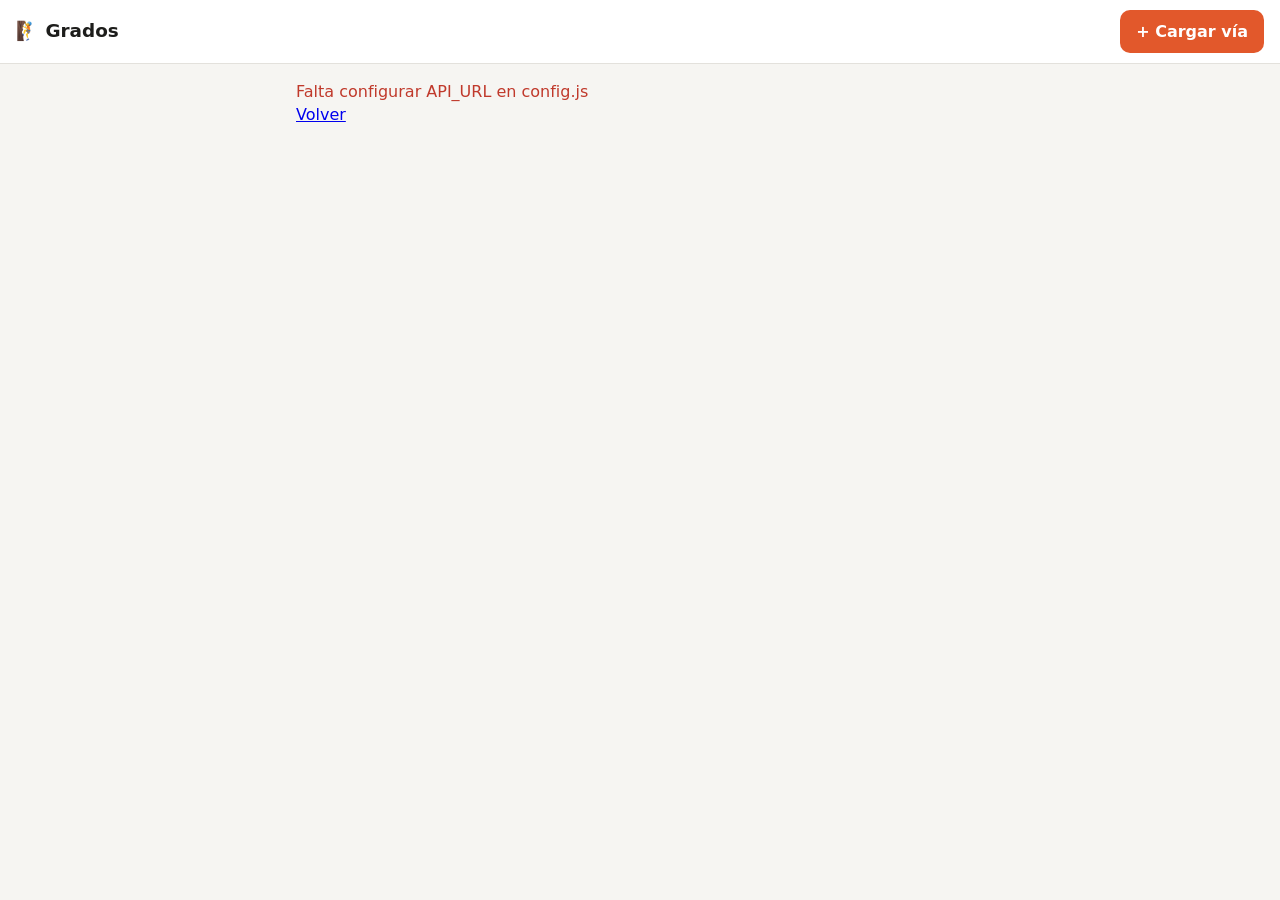
==== index.html @ 691015a8 "Add files via upload" ====
<!doctype html>
<html lang="es">
<head>
  <meta charset="utf-8">
  <meta name="viewport" content="width=device-width, initial-scale=1">
  <title>Grados del gimnasio</title>
  <link rel="stylesheet" href="style.css">
</head>
<body>
  <header>
    <a href="#/" class="logo">🧗 Grados</a>
    <a href="#/nueva" class="boton">+ Cargar vía</a>
  </header>
  <main id="app"></main>

  <template id="t-lista">
    <div class="filtros">
      <input id="buscar" type="search" placeholder="Buscar por nombre, sector o color">
      <label class="check"><input id="desmontadas" type="checkbox"> Ver desmontadas</label>
    </div>
    <ul id="vias" class="vias"></ul>
  </template>

  <template id="t-nueva">
    <h1>Cargar vía</h1>
    <form id="form-via" class="form">
      <label>Nombre<input name="nombre" required maxlength="80" placeholder="Ej: La amarilla del techo"></label>
      <div class="fila">
        <label>Sector<input name="sector" maxlength="60" placeholder="Ej: Desplome"></label>
        <label>Color de presas<input name="color" maxlength="30" placeholder="Ej: Amarillo"></label>
      </div>
      <label>Grado marcado<select name="grado" required></select></label>
      <label>Descripción<textarea name="descripcion" rows="3" maxlength="1000" placeholder="Por dónde arranca, qué presas valen, etc."></textarea></label>
      <label>Foto del inicio<input name="foto" type="file" accept="image/*" capture="environment"></label>
      <img id="preview" class="preview" hidden alt="">
      <p class="error" id="error"></p>
      <button type="submit" class="boton">Guardar vía</button>
    </form>
  </template>

  <template id="t-via">
    <article class="detalle">
      <img class="foto" hidden alt="Inicio de la vía">
      <div class="cabecera">
        <div>
          <h1 class="nombre"></h1>
          <p class="meta"></p>
        </div>
        <span class="grado grande"></span>
      </div>
      <p class="descripcion"></p>
      <section class="consenso"></section>
      <button class="boton" id="btn-encadene">✔ La encadené</button>
      <form id="form-encadene" class="form" hidden>
        <label>Tu nombre<input name="escalador" required maxlength="60"></label>
        <fieldset class="estilo">
          <legend>¿Cómo la encadenaste?</legend>
          <label><input type="radio" name="estilo" value="top" required> De top</label>
          <label><input type="radio" name="estilo" value="primero"> De primero</label>
        </fieldset>
        <label>¿Qué grado pensás que es?<select name="grado_sugerido" required></select></label>
        <label>Comentario (opcional)<input name="comentario" maxlength="500" placeholder="Ej: el crux es mucho más duro que el resto"></label>
        <p class="error" id="error"></p>
        <button type="submit" class="boton">Enviar opinión</button>
      </form>
      <h2>Encadenes</h2>
      <ul class="encadenes"></ul>
      <button class="link" id="btn-activa"></button>
    </article>
  </template>

  <script src="config.js"></script>
  <script src="grados.js"></script>
  <script src="app.js"></script>
</body>
</html>
---- style.css ----
:root {
  --bg: #f6f5f2;
  --card: #fff;
  --text: #1d1d1b;
  --muted: #6b6a66;
  --border: #e3e1dc;
  --accent: #e2582b;
  --blanda: #2f8f5b;
  --justa: #3a6ea5;
  --dura: #c0392b;
  color-scheme: light dark;
}
@media (prefers-color-scheme: dark) {
  :root {
    --bg: #161615;
    --card: #222220;
    --text: #eceae5;
    --muted: #9b9993;
    --border: #3a3936;
    --blanda: #4cc285;
    --justa: #6ea2d8;
    --dura: #e56b5d;
  }
}

* { box-sizing: border-box; }
[hidden] { display: none !important; }
body {
  margin: 0;
  font: 16px/1.45 system-ui, sans-serif;
  background: var(--bg);
  color: var(--text);
}
header {
  position: sticky; top: 0; z-index: 1;
  display: flex; justify-content: space-between; align-items: center;
  padding: 10px 16px;
  background: var(--card);
  border-bottom: 1px solid var(--border);
}
.logo { font-weight: 700; font-size: 1.15rem; color: inherit; text-decoration: none; }
main { max-width: 720px; margin: 0 auto; padding: 16px; }
h1 { font-size: 1.4rem; margin: 0 0 4px; }
h2 { font-size: 1.1rem; margin: 28px 0 8px; }

.boton {
  display: inline-block;
  padding: 10px 16px;
  border: 0; border-radius: 10px;
  background: var(--accent); color: #fff;
  font: inherit; font-weight: 600;
  text-decoration: none; cursor: pointer;
}
.boton:disabled { opacity: .6; }
.link { background: none; border: 0; color: var(--muted); text-decoration: underline; cursor: pointer; margin-top: 24px; font: inherit; font-size: .9rem; }

.filtros { display: flex; gap: 12px; align-items: center; flex-wrap: wrap; margin-bottom: 12px; }
.filtros input[type=search] { flex: 1; min-width: 200px; }
.check { display: flex; gap: 6px; align-items: center; color: var(--muted); font-size: .9rem; }

input, select, textarea {
  width: 100%;
  padding: 10px 12px;
  border: 1px solid var(--border); border-radius: 8px;
  background: var(--card); color: inherit;
  font: inherit;
}
.check input, .estilo input { width: auto; }

.vias, .encadenes { list-style: none; margin: 0; padding: 0; display: grid; gap: 10px; }
.tarjeta {
  display: flex; gap: 12px; align-items: center;
  padding: 10px;
  background: var(--card);
  border: 1px solid var(--border); border-radius: 12px;
  color: inherit; text-decoration: none;
}
.tarjeta img, .sin-foto {
  width: 64px; height: 64px; flex: none;
  border-radius: 8px; object-fit: cover;
  background: var(--border);
  display: grid; place-items: center; font-size: 1.6rem;
}
.info { flex: 1; min-width: 0; display: flex; flex-direction: column; gap: 2px; align-items: flex-start; }
.info small { color: var(--muted); }

.grado {
  flex: none;
  min-width: 52px; padding: 6px 10px;
  border-radius: 8px;
  background: var(--text); color: var(--bg);
  font-weight: 700; text-align: center;
}
.grado.grande { font-size: 1.6rem; min-width: 72px; }
.grado.chico { min-width: 44px; padding: 4px 8px; font-size: .9rem; }

.chip { font-size: .78rem; padding: 2px 8px; border-radius: 99px; background: var(--border); color: var(--muted); }
.chip.blanda { background: color-mix(in srgb, var(--blanda) 18%, transparent); color: var(--blanda); }
.chip.justa  { background: color-mix(in srgb, var(--justa) 18%, transparent); color: var(--justa); }
.chip.dura   { background: color-mix(in srgb, var(--dura) 18%, transparent); color: var(--dura); }

.form { display: grid; gap: 14px; margin-top: 12px; }
.form label { display: grid; gap: 4px; font-weight: 600; font-size: .92rem; }
.fila { display: grid; grid-template-columns: 1fr 1fr; gap: 12px; }
@media (max-width: 480px) { .fila { grid-template-columns: 1fr; } }
.estilo { border: 1px solid var(--border); border-radius: 8px; display: flex; gap: 20px; padding: 8px 12px 12px; }
.estilo legend { font-weight: 600; font-size: .92rem; padding: 0 4px; }
.estilo label { display: flex; gap: 6px; align-items: center; font-weight: 400; font-size: 1rem; }
.preview { max-width: 100%; border-radius: 10px; }
.error { color: var(--dura); margin: 0; }
.error:empty { display: none; }
.vacio { color: var(--muted); }

.detalle .foto { width: 100%; max-height: 420px; object-fit: cover; border-radius: 12px; margin-bottom: 12px; }
.cabecera { display: flex; justify-content: space-between; gap: 12px; align-items: flex-start; }
.meta { color: var(--muted); margin: 0; }
.descripcion { white-space: pre-wrap; }

.resumen { padding: 12px 14px; border-radius: 10px; border-left: 4px solid; display: grid; gap: 2px; margin-bottom: 12px; }
.resumen.blanda { border-color: var(--blanda); background: color-mix(in srgb, var(--blanda) 10%, transparent); }
.resumen.justa  { border-color: var(--justa);  background: color-mix(in srgb, var(--justa) 10%, transparent); }
.resumen.dura   { border-color: var(--dura);   background: color-mix(in srgb, var(--dura) 10%, transparent); }

.histograma { display: flex; gap: 6px; align-items: stretch; height: 130px; margin-bottom: 16px; }
.barra { flex: 1; display: flex; flex-direction: column; justify-content: flex-end; align-items: center; gap: 2px; max-width: 56px; }
.barra div { width: 100%; background: var(--accent); border-radius: 4px 4px 0 0; min-height: 2px; opacity: .85; }
.barra .n { font-size: .8rem; color: var(--muted); }
.barra .g { font-size: .8rem; font-weight: 600; }
.barra.marcado .g { background: var(--text); color: var(--bg); border-radius: 4px; padding: 0 4px; }

.encadenes li { display: flex; gap: 10px; align-items: flex-start; padding: 10px; background: var(--card); border: 1px solid var(--border); border-radius: 10px; }
.encadenes li.vacio { background: none; border: 0; padding: 0; }
.encadenes small { color: var(--muted); }
.encadenes p { margin: 4px 0 0; }
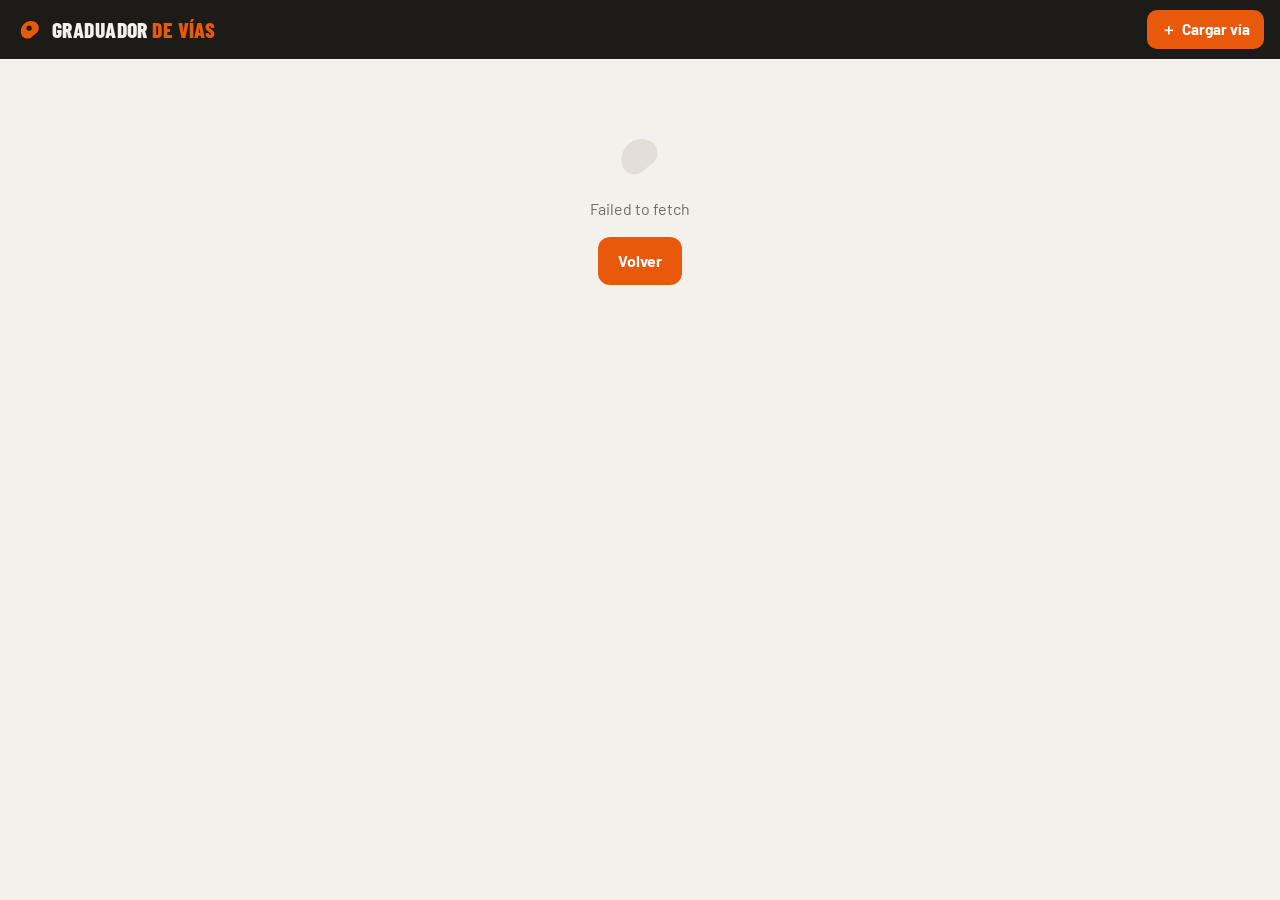
==== commit 9a690157: "Rediseño visual: tarjetas con foto, color de presas, filtros por sector y opinión más rápida Co-Auth" ====
--- a/index.html
+++ b/index.html
@@ -2,68 +2,113 @@
 <html lang="es">
 <head>
   <meta charset="utf-8">
-  <meta name="viewport" content="width=device-width, initial-scale=1">
-  <title>Grados del gimnasio</title>
+  <meta name="viewport" content="width=device-width, initial-scale=1, viewport-fit=cover">
+  <meta name="theme-color" content="#1d1b18">
+  <title>Graduador de vías</title>
+  <link rel="icon" href="data:image/svg+xml,%3Csvg xmlns='http://www.w3.org/2000/svg' viewBox='0 0 32 32'%3E%3Cpath d='M6 22c-2-6 2-14 9-15 6-1 12 3 11 9-1 5-5 6-8 9-3 3-10 3-12-3z' fill='%23e8590c'/%3E%3Ccircle cx='15' cy='15' r='3' fill='%23fff'/%3E%3C/svg%3E">
+  <link rel="preconnect" href="https://fonts.googleapis.com">
+  <link rel="preconnect" href="https://fonts.gstatic.com" crossorigin>
+  <link href="https://fonts.googleapis.com/css2?family=Barlow+Condensed:wght@600;700;800&family=Barlow:wght@400;500;600;700&display=swap" rel="stylesheet">
   <link rel="stylesheet" href="style.css">
 </head>
 <body>
-  <header>
-    <a href="#/" class="logo">🧗 Grados</a>
-    <a href="#/nueva" class="boton">+ Cargar vía</a>
+  <header class="barra-top">
+    <a href="#/" class="logo">
+      <svg viewBox="0 0 32 32" aria-hidden="true"><path d="M6 22c-2-6 2-14 9-15 6-1 12 3 11 9-1 5-5 6-8 9-3 3-10 3-12-3z"/><circle cx="15" cy="15" r="3"/></svg>
+      <span>Graduador <em>de vías</em></span>
+    </a>
+    <a href="#/nueva" class="boton boton-chico"><span aria-hidden="true">＋</span> Cargar vía</a>
   </header>
   <main id="app"></main>
+  <div id="toast" class="toast" role="status" hidden></div>
 
   <template id="t-lista">
-    <div class="filtros">
-      <input id="buscar" type="search" placeholder="Buscar por nombre, sector o color">
-      <label class="check"><input id="desmontadas" type="checkbox"> Ver desmontadas</label>
+    <section class="intro">
+      <h1>Vías del gimnasio</h1>
+      <p class="contador"></p>
+    </section>
+    <div class="buscador">
+      <svg viewBox="0 0 24 24" aria-hidden="true"><circle cx="11" cy="11" r="7"/><path d="m20 20-4-4"/></svg>
+      <input id="buscar" type="search" placeholder="Buscar por nombre, sector, color o grado" aria-label="Buscar">
     </div>
-    <ul id="vias" class="vias"></ul>
+    <div class="filtros" id="filtros" role="group" aria-label="Filtrar por sector"></div>
+    <ul id="vias" class="grilla"></ul>
   </template>
 
   <template id="t-nueva">
+    <a href="#/" class="volver">← Volver</a>
     <h1>Cargar vía</h1>
     <form id="form-via" class="form">
+      <label class="foto-drop">
+        <input name="foto" type="file" accept="image/*" capture="environment">
+        <img id="preview" hidden alt="">
+        <span class="foto-texto">
+          <svg viewBox="0 0 24 24" aria-hidden="true"><path d="M4 8h3l2-3h6l2 3h3v11H4z"/><circle cx="12" cy="13" r="3.5"/></svg>
+          <b>Sacá una foto del inicio</b>
+          <small>Que se vean las presas de salida</small>
+        </span>
+      </label>
       <label>Nombre<input name="nombre" required maxlength="80" placeholder="Ej: La amarilla del techo"></label>
+      <div class="campo">
+        <span class="etiqueta">Color de presas</span>
+        <div class="muestras" id="muestras"></div>
+        <input name="color" maxlength="30" placeholder="U otro color…" aria-label="Color de presas">
+      </div>
       <div class="fila">
-        <label>Sector<input name="sector" maxlength="60" placeholder="Ej: Desplome"></label>
-        <label>Color de presas<input name="color" maxlength="30" placeholder="Ej: Amarillo"></label>
+        <label>Sector<input name="sector" maxlength="60" placeholder="Ej: Desplome" list="sectores"></label>
+        <label>Grado marcado<select name="grado" required></select></label>
       </div>
-      <label>Grado marcado<select name="grado" required></select></label>
+      <datalist id="sectores"></datalist>
       <label>Descripción<textarea name="descripcion" rows="3" maxlength="1000" placeholder="Por dónde arranca, qué presas valen, etc."></textarea></label>
-      <label>Foto del inicio<input name="foto" type="file" accept="image/*" capture="environment"></label>
-      <img id="preview" class="preview" hidden alt="">
       <p class="error" id="error"></p>
-      <button type="submit" class="boton">Guardar vía</button>
+      <button type="submit" class="boton boton-grande">Guardar vía</button>
     </form>
   </template>
 
   <template id="t-via">
     <article class="detalle">
-      <img class="foto" hidden alt="Inicio de la vía">
-      <div class="cabecera">
-        <div>
+      <div class="hero">
+        <img class="hero-foto" hidden alt="Inicio de la vía">
+        <a href="#/" class="hero-volver" aria-label="Volver">←</a>
+        <div class="hero-texto">
+          <span class="pill-desmontada" hidden>Desmontada</span>
           <h1 class="nombre"></h1>
           <p class="meta"></p>
         </div>
-        <span class="grado grande"></span>
+        <span class="grado grado-hero"></span>
       </div>
+
       <p class="descripcion"></p>
       <section class="consenso"></section>
-      <button class="boton" id="btn-encadene">✔ La encadené</button>
-      <form id="form-encadene" class="form" hidden>
-        <label>Tu nombre<input name="escalador" required maxlength="60"></label>
-        <fieldset class="estilo">
-          <legend>¿Cómo la encadenaste?</legend>
-          <label><input type="radio" name="estilo" value="top" required> De top</label>
-          <label><input type="radio" name="estilo" value="primero"> De primero</label>
-        </fieldset>
-        <label>¿Qué grado pensás que es?<select name="grado_sugerido" required></select></label>
-        <label>Comentario (opcional)<input name="comentario" maxlength="500" placeholder="Ej: el crux es mucho más duro que el resto"></label>
+
+      <div class="cta">
+        <button class="boton boton-grande" id="btn-encadene">✔ La encadené</button>
+      </div>
+
+      <form id="form-encadene" class="form tarjeta-form" hidden>
+        <h2>¡Bien ahí! Contanos</h2>
+        <label>Tu nombre<input name="escalador" required maxlength="60" autocomplete="nickname"></label>
+        <div class="campo">
+          <span class="etiqueta">¿Cómo la encadenaste?</span>
+          <div class="segmentado">
+            <label><input type="radio" name="estilo" value="top" required><span>De top</span></label>
+            <label><input type="radio" name="estilo" value="primero"><span>De primero</span></label>
+          </div>
+        </div>
+        <div class="campo">
+          <span class="etiqueta">¿Qué grado pensás que es?</span>
+          <div class="chips-grado" id="chips-grado"></div>
+          <select id="grado-otro" aria-label="Otro grado"></select>
+        </div>
+        <label><span>Comentario <small>(opcional)</small></span><input name="comentario" maxlength="500" placeholder="Ej: el crux es mucho más duro que el resto"></label>
         <p class="error" id="error"></p>
-        <button type="submit" class="boton">Enviar opinión</button>
+        <div class="acciones">
+          <button type="button" class="boton boton-secundario" id="btn-cancelar">Cancelar</button>
+          <button type="submit" class="boton">Enviar opinión</button>
+        </div>
       </form>
-      <h2>Encadenes</h2>
+
+      <h2 class="titulo-seccion">Encadenes <span class="cuenta"></span></h2>
       <ul class="encadenes"></ul>
       <button class="link" id="btn-activa"></button>
     </article>
--- a/style.css
+++ b/style.css
@@ -1,25 +1,32 @@
 :root {
-  --bg: #f6f5f2;
-  --card: #fff;
-  --text: #1d1d1b;
-  --muted: #6b6a66;
-  --border: #e3e1dc;
-  --accent: #e2582b;
-  --blanda: #2f8f5b;
-  --justa: #3a6ea5;
-  --dura: #c0392b;
+  --bg: #f4f1ec;
+  --card: #ffffff;
+  --text: #1d1b18;
+  --muted: #6f6a62;
+  --border: #e4dfd6;
+  --soft: #ebe6de;
+  --accent: #e8590c;
+  --accent-text: #ffffff;
+  --blanda: #2b8a3e;
+  --justa: #1971c2;
+  --dura: #c92a2a;
+  --sombra: 0 1px 2px rgb(29 27 24 / .06), 0 4px 16px rgb(29 27 24 / .06);
+  --radio: 16px;
+  --display: 'Barlow Condensed', system-ui, sans-serif;
   color-scheme: light dark;
 }
 @media (prefers-color-scheme: dark) {
   :root {
-    --bg: #161615;
-    --card: #222220;
-    --text: #eceae5;
-    --muted: #9b9993;
-    --border: #3a3936;
-    --blanda: #4cc285;
-    --justa: #6ea2d8;
-    --dura: #e56b5d;
+    --bg: #141311;
+    --card: #1f1d1a;
+    --text: #f1ede6;
+    --muted: #a29c92;
+    --border: #34312c;
+    --soft: #2a2824;
+    --blanda: #51cf66;
+    --justa: #4dabf7;
+    --dura: #ff6b6b;
+    --sombra: 0 1px 2px rgb(0 0 0 / .3), 0 4px 16px rgb(0 0 0 / .25);
   }
 }
 
@@ -27,108 +34,276 @@
 [hidden] { display: none !important; }
 body {
   margin: 0;
-  font: 16px/1.45 system-ui, sans-serif;
+  font: 16px/1.5 Barlow, system-ui, sans-serif;
   background: var(--bg);
   color: var(--text);
-}
-header {
-  position: sticky; top: 0; z-index: 1;
+  -webkit-font-smoothing: antialiased;
+}
+h1, h2 { font-family: var(--display); line-height: 1.05; letter-spacing: .01em; }
+h1 { font-size: 2.1rem; font-weight: 800; margin: 0; text-transform: uppercase; }
+h2 { font-size: 1.4rem; font-weight: 700; margin: 0 0 12px; }
+main { max-width: 860px; margin: 0 auto; padding: 20px 16px 96px; }
+svg { fill: none; stroke: currentColor; stroke-width: 2; stroke-linecap: round; stroke-linejoin: round; }
+
+/* Barra superior */
+.barra-top {
+  position: sticky; top: 0; z-index: 10;
   display: flex; justify-content: space-between; align-items: center;
   padding: 10px 16px;
-  background: var(--card);
-  border-bottom: 1px solid var(--border);
-}
-.logo { font-weight: 700; font-size: 1.15rem; color: inherit; text-decoration: none; }
-main { max-width: 720px; margin: 0 auto; padding: 16px; }
-h1 { font-size: 1.4rem; margin: 0 0 4px; }
-h2 { font-size: 1.1rem; margin: 28px 0 8px; }
-
+  background: #1d1b18; color: #f4f1ec;
+}
+.logo { display: flex; align-items: center; gap: 8px; color: inherit; text-decoration: none; font-family: var(--display); font-weight: 800; font-size: 1.35rem; text-transform: uppercase; letter-spacing: .02em; }
+.logo svg { width: 28px; height: 28px; stroke: none; }
+.logo svg path { fill: var(--accent); }
+.logo svg circle { fill: #1d1b18; }
+.logo em { font-style: normal; color: var(--accent); }
+
+/* Botones */
 .boton {
-  display: inline-block;
-  padding: 10px 16px;
-  border: 0; border-radius: 10px;
-  background: var(--accent); color: #fff;
-  font: inherit; font-weight: 600;
+  display: inline-flex; align-items: center; justify-content: center; gap: 6px;
+  padding: 12px 20px;
+  border: 0; border-radius: 12px;
+  background: var(--accent); color: var(--accent-text);
+  font: inherit; font-weight: 700;
   text-decoration: none; cursor: pointer;
-}
-.boton:disabled { opacity: .6; }
-.link { background: none; border: 0; color: var(--muted); text-decoration: underline; cursor: pointer; margin-top: 24px; font: inherit; font-size: .9rem; }
-
-.filtros { display: flex; gap: 12px; align-items: center; flex-wrap: wrap; margin-bottom: 12px; }
-.filtros input[type=search] { flex: 1; min-width: 200px; }
-.check { display: flex; gap: 6px; align-items: center; color: var(--muted); font-size: .9rem; }
-
+  transition: transform .1s, filter .15s;
+}
+.boton:hover { filter: brightness(1.08); }
+.boton:active { transform: scale(.97); }
+.boton:disabled { opacity: .6; cursor: default; }
+.boton-chico { padding: 8px 14px; font-size: .95rem; border-radius: 10px; }
+.boton-grande { width: 100%; padding: 15px 20px; font-size: 1.1rem; }
+.boton-secundario { background: var(--soft); color: var(--text); }
+.link { background: none; border: 0; color: var(--muted); text-decoration: underline; cursor: pointer; margin-top: 28px; font: inherit; font-size: .9rem; padding: 0; }
+.volver { display: inline-block; color: var(--muted); text-decoration: none; margin-bottom: 8px; font-weight: 600; }
+
+/* Lista */
+.intro { display: flex; justify-content: space-between; align-items: baseline; gap: 12px; flex-wrap: wrap; margin-bottom: 14px; }
+.contador { margin: 0; color: var(--muted); font-weight: 500; }
+.buscador { position: relative; margin-bottom: 12px; }
+.buscador svg { position: absolute; left: 14px; top: 50%; width: 20px; height: 20px; transform: translateY(-50%); color: var(--muted); }
+.buscador input { padding-left: 44px; border-radius: 12px; }
+.filtros { display: flex; gap: 8px; overflow-x: auto; padding-bottom: 4px; margin-bottom: 16px; scrollbar-width: none; }
+.filtros::-webkit-scrollbar { display: none; }
+.filtro {
+  flex: none; padding: 7px 14px;
+  border: 1px solid var(--border); border-radius: 99px;
+  background: var(--card); color: var(--text);
+  font: inherit; font-size: .9rem; font-weight: 600; cursor: pointer;
+}
+.filtro[aria-pressed=true] { background: var(--text); border-color: var(--text); color: var(--bg); }
+.filtro.secundario { color: var(--muted); }
+
+.grilla { list-style: none; margin: 0; padding: 0; display: grid; gap: 14px; }
+@media (min-width: 640px) { .grilla { grid-template-columns: 1fr 1fr; } }
+.tarjeta {
+  display: block; height: 100%;
+  background: var(--card); border-radius: var(--radio); overflow: hidden;
+  box-shadow: var(--sombra);
+  color: inherit; text-decoration: none;
+  transition: transform .15s;
+}
+.tarjeta:hover { transform: translateY(-2px); }
+.tarjeta-foto { position: relative; aspect-ratio: 16 / 10; background: var(--soft); }
+.tarjeta-foto img { width: 100%; height: 100%; object-fit: cover; display: block; }
+.tarjeta-foto .grado { position: absolute; top: 10px; right: 10px; }
+.placeholder {
+  width: 100%; height: 100%;
+  display: grid; place-items: center;
+  background: linear-gradient(135deg, color-mix(in srgb, var(--presa, var(--muted)) 35%, var(--soft)), var(--soft));
+}
+.placeholder svg { width: 56px; height: 56px; stroke: none; fill: var(--presa, var(--muted)); opacity: .8; }
+.tarjeta-info { padding: 12px 14px 14px; display: grid; gap: 6px; }
+.tarjeta-titulo { display: flex; align-items: center; gap: 8px; font-weight: 700; font-size: 1.08rem; line-height: 1.25; }
+.tarjeta-sub { color: var(--muted); font-size: .9rem; }
+
+.punto {
+  flex: none; width: 14px; height: 14px; border-radius: 50%;
+  background: var(--presa);
+  box-shadow: inset 0 0 0 1.5px rgb(0 0 0 / .15);
+}
+
+.grado {
+  display: inline-grid; place-items: center;
+  min-width: 52px; padding: 4px 10px;
+  border-radius: 10px;
+  background: #1d1b18; color: #fff;
+  font-family: var(--display); font-weight: 800; font-size: 1.35rem; line-height: 1.1;
+  box-shadow: 0 2px 8px rgb(0 0 0 / .25);
+}
+
+.veredicto { display: inline-flex; align-items: center; gap: 6px; justify-self: start; font-size: .82rem; font-weight: 700; padding: 3px 10px 3px 4px; border-radius: 99px; background: var(--soft); color: var(--muted); }
+.veredicto i { display: grid; place-items: center; width: 20px; height: 20px; border-radius: 50%; font-style: normal; background: currentColor; }
+.veredicto i::after { content: attr(data-icono); color: var(--card); font-size: .75rem; font-weight: 800; }
+.veredicto.sin { padding-left: 10px; font-weight: 600; }
+.veredicto.blanda { color: var(--blanda); background: color-mix(in srgb, var(--blanda) 14%, transparent); }
+.veredicto.justa  { color: var(--justa);  background: color-mix(in srgb, var(--justa) 14%, transparent); }
+.veredicto.dura   { color: var(--dura);   background: color-mix(in srgb, var(--dura) 14%, transparent); }
+
+.vacio-grande { grid-column: 1 / -1; text-align: center; padding: 48px 16px; color: var(--muted); }
+.vacio-grande svg { width: 56px; height: 56px; stroke: none; fill: var(--border); margin-bottom: 8px; }
+.vacio-grande p { margin: 0 0 16px; }
+.vacio { color: var(--muted); }
+
+/* Cargando */
+.esqueleto { border-radius: var(--radio); background: var(--card); box-shadow: var(--sombra); overflow: hidden; }
+.esqueleto::before { content: ''; display: block; aspect-ratio: 16 / 10; background: var(--soft); }
+.esqueleto::after { content: ''; display: block; height: 14px; width: 60%; margin: 16px 14px 22px; border-radius: 6px; background: var(--soft); }
+.esqueleto, .esqueleto-hero { animation: latido 1.2s ease-in-out infinite; }
+.esqueleto-hero { height: 280px; border-radius: var(--radio); background: var(--soft); }
+@keyframes latido { 50% { opacity: .55; } }
+
+/* Formularios */
 input, select, textarea {
   width: 100%;
-  padding: 10px 12px;
-  border: 1px solid var(--border); border-radius: 8px;
+  padding: 12px 14px;
+  border: 1.5px solid var(--border); border-radius: 10px;
   background: var(--card); color: inherit;
   font: inherit;
-}
-.check input, .estilo input { width: auto; }
-
-.vias, .encadenes { list-style: none; margin: 0; padding: 0; display: grid; gap: 10px; }
-.tarjeta {
-  display: flex; gap: 12px; align-items: center;
-  padding: 10px;
-  background: var(--card);
-  border: 1px solid var(--border); border-radius: 12px;
-  color: inherit; text-decoration: none;
-}
-.tarjeta img, .sin-foto {
-  width: 64px; height: 64px; flex: none;
-  border-radius: 8px; object-fit: cover;
-  background: var(--border);
-  display: grid; place-items: center; font-size: 1.6rem;
-}
-.info { flex: 1; min-width: 0; display: flex; flex-direction: column; gap: 2px; align-items: flex-start; }
-.info small { color: var(--muted); }
-
-.grado {
-  flex: none;
-  min-width: 52px; padding: 6px 10px;
-  border-radius: 8px;
-  background: var(--text); color: var(--bg);
-  font-weight: 700; text-align: center;
-}
-.grado.grande { font-size: 1.6rem; min-width: 72px; }
-.grado.chico { min-width: 44px; padding: 4px 8px; font-size: .9rem; }
-
-.chip { font-size: .78rem; padding: 2px 8px; border-radius: 99px; background: var(--border); color: var(--muted); }
-.chip.blanda { background: color-mix(in srgb, var(--blanda) 18%, transparent); color: var(--blanda); }
-.chip.justa  { background: color-mix(in srgb, var(--justa) 18%, transparent); color: var(--justa); }
-.chip.dura   { background: color-mix(in srgb, var(--dura) 18%, transparent); color: var(--dura); }
-
-.form { display: grid; gap: 14px; margin-top: 12px; }
-.form label { display: grid; gap: 4px; font-weight: 600; font-size: .92rem; }
+  transition: border-color .15s;
+}
+input:focus, select:focus, textarea:focus { outline: none; border-color: var(--accent); }
+.form { display: grid; gap: 16px; margin-top: 16px; }
+.form label, .etiqueta { display: grid; gap: 6px; font-weight: 700; font-size: .92rem; }
+.form label small { font-weight: 500; color: var(--muted); }
+.campo { display: grid; gap: 8px; }
 .fila { display: grid; grid-template-columns: 1fr 1fr; gap: 12px; }
 @media (max-width: 480px) { .fila { grid-template-columns: 1fr; } }
-.estilo { border: 1px solid var(--border); border-radius: 8px; display: flex; gap: 20px; padding: 8px 12px 12px; }
-.estilo legend { font-weight: 600; font-size: .92rem; padding: 0 4px; }
-.estilo label { display: flex; gap: 6px; align-items: center; font-weight: 400; font-size: 1rem; }
-.preview { max-width: 100%; border-radius: 10px; }
-.error { color: var(--dura); margin: 0; }
+.error { color: var(--dura); margin: 0; font-weight: 600; }
 .error:empty { display: none; }
-.vacio { color: var(--muted); }
-
-.detalle .foto { width: 100%; max-height: 420px; object-fit: cover; border-radius: 12px; margin-bottom: 12px; }
-.cabecera { display: flex; justify-content: space-between; gap: 12px; align-items: flex-start; }
-.meta { color: var(--muted); margin: 0; }
-.descripcion { white-space: pre-wrap; }
-
-.resumen { padding: 12px 14px; border-radius: 10px; border-left: 4px solid; display: grid; gap: 2px; margin-bottom: 12px; }
-.resumen.blanda { border-color: var(--blanda); background: color-mix(in srgb, var(--blanda) 10%, transparent); }
-.resumen.justa  { border-color: var(--justa);  background: color-mix(in srgb, var(--justa) 10%, transparent); }
-.resumen.dura   { border-color: var(--dura);   background: color-mix(in srgb, var(--dura) 10%, transparent); }
-
-.histograma { display: flex; gap: 6px; align-items: stretch; height: 130px; margin-bottom: 16px; }
-.barra { flex: 1; display: flex; flex-direction: column; justify-content: flex-end; align-items: center; gap: 2px; max-width: 56px; }
-.barra div { width: 100%; background: var(--accent); border-radius: 4px 4px 0 0; min-height: 2px; opacity: .85; }
-.barra .n { font-size: .8rem; color: var(--muted); }
-.barra .g { font-size: .8rem; font-weight: 600; }
-.barra.marcado .g { background: var(--text); color: var(--bg); border-radius: 4px; padding: 0 4px; }
-
-.encadenes li { display: flex; gap: 10px; align-items: flex-start; padding: 10px; background: var(--card); border: 1px solid var(--border); border-radius: 10px; }
-.encadenes li.vacio { background: none; border: 0; padding: 0; }
-.encadenes small { color: var(--muted); }
-.encadenes p { margin: 4px 0 0; }
+
+.foto-drop {
+  position: relative; display: block !important;
+  aspect-ratio: 16 / 10;
+  border: 2px dashed var(--border); border-radius: var(--radio);
+  background: var(--card); overflow: hidden; cursor: pointer;
+}
+.foto-drop input { position: absolute; inset: 0; opacity: 0; cursor: pointer; }
+.foto-drop img { width: 100%; height: 100%; object-fit: cover; }
+.foto-texto { position: absolute; inset: 0; display: grid; place-content: center; justify-items: center; gap: 2px; color: var(--muted); text-align: center; pointer-events: none; }
+.foto-texto svg { width: 40px; height: 40px; color: var(--accent); margin-bottom: 6px; }
+.foto-texto b { color: var(--text); font-size: 1.05rem; }
+.foto-texto small { font-weight: 500; }
+.foto-drop.con-foto { border-style: solid; }
+.foto-drop.con-foto .foto-texto { inset: auto 10px 10px auto; display: block; padding: 6px 12px; border-radius: 99px; background: rgb(0 0 0 / .65); color: #fff; font-size: .85rem; }
+.foto-drop.con-foto .foto-texto > :not(b) { display: none; }
+.foto-drop.con-foto .foto-texto b { color: #fff; font-size: .85rem; }
+
+.muestras { display: flex; flex-wrap: wrap; gap: 10px; }
+.muestra {
+  width: 38px; height: 38px; border-radius: 50%;
+  border: 0; cursor: pointer;
+  background: var(--presa);
+  box-shadow: inset 0 0 0 1.5px rgb(0 0 0 / .15);
+  transition: transform .1s;
+}
+.muestra[aria-pressed=true] { box-shadow: inset 0 0 0 1.5px rgb(0 0 0 / .15), 0 0 0 3px var(--bg), 0 0 0 5px var(--text); transform: scale(1.05); }
+
+.segmentado { display: grid; grid-template-columns: 1fr 1fr; gap: 6px; padding: 4px; border-radius: 12px; background: var(--soft); }
+.segmentado label { display: block; font-weight: 600; }
+.segmentado input { position: absolute; opacity: 0; width: 1px; height: 1px; }
+.segmentado span { display: block; padding: 10px; border-radius: 9px; text-align: center; cursor: pointer; transition: background .15s; }
+.segmentado input:checked + span { background: var(--card); box-shadow: var(--sombra); color: var(--accent); font-weight: 700; }
+.segmentado input:focus-visible + span { outline: 2px solid var(--accent); }
+
+.chips-grado { display: grid; grid-template-columns: repeat(7, 1fr); gap: 6px; }
+.chip-grado {
+  padding: 10px 0;
+  border: 1.5px solid var(--border); border-radius: 10px;
+  background: var(--card); color: var(--text);
+  font-family: var(--display); font-weight: 700; font-size: 1.15rem;
+  cursor: pointer;
+}
+.chip-grado.marcado { border-style: dashed; border-color: var(--muted); }
+.chip-grado[aria-pressed=true] { background: var(--accent); border-color: var(--accent); color: #fff; border-style: solid; }
+#grado-otro { font-size: .92rem; padding: 9px 12px; color: var(--muted); }
+
+/* Detalle */
+.hero {
+  position: relative; margin: -20px -16px 16px;
+  min-height: 220px;
+  display: flex; align-items: flex-end; justify-content: space-between; gap: 12px;
+  padding: 72px 16px 18px;
+  background: linear-gradient(140deg, color-mix(in srgb, var(--presa, #555) 70%, #1d1b18), #1d1b18);
+  color: #fff; overflow: hidden;
+}
+@media (min-width: 720px) { .hero { margin: 0 0 20px; border-radius: var(--radio); } }
+.hero.con-foto { min-height: 340px; }
+.hero-foto { position: absolute; inset: 0; width: 100%; height: 100%; object-fit: cover; }
+.hero.con-foto::after { content: ''; position: absolute; inset: 0; background: linear-gradient(transparent 35%, rgb(0 0 0 / .8)); }
+.hero > :not(.hero-foto) { position: relative; z-index: 1; }
+.hero-volver {
+  position: absolute !important; top: 14px; left: 14px;
+  display: grid; place-items: center; width: 40px; height: 40px;
+  border-radius: 50%; background: rgb(0 0 0 / .45); color: #fff;
+  text-decoration: none; font-size: 1.3rem; backdrop-filter: blur(6px);
+}
+.hero h1 { font-size: 2.3rem; text-shadow: 0 2px 12px rgb(0 0 0 / .4); }
+.meta { display: flex; align-items: center; gap: 8px; margin: 6px 0 0; color: rgb(255 255 255 / .85); font-weight: 500; }
+.meta .punto { box-shadow: 0 0 0 2px rgb(255 255 255 / .8); }
+.grado-hero { font-size: 2.2rem; min-width: 80px; padding: 6px 14px; background: #fff; color: #1d1b18; border-radius: 14px; }
+.pill-desmontada { display: inline-block; margin-bottom: 8px; padding: 2px 10px; border-radius: 99px; background: rgb(255 255 255 / .2); font-size: .8rem; font-weight: 700; text-transform: uppercase; letter-spacing: .05em; }
+.descripcion { white-space: pre-wrap; margin: 0 0 16px; }
+.descripcion:empty { display: none; }
+
+.resumen { background: var(--card); border-radius: var(--radio); box-shadow: var(--sombra); padding: 18px; margin-bottom: 16px; }
+.comparacion { display: grid; grid-template-columns: 1fr auto 1fr; align-items: center; text-align: center; gap: 8px; margin-bottom: 14px; }
+.comparacion small { display: block; color: var(--muted); font-weight: 600; font-size: .8rem; text-transform: uppercase; letter-spacing: .05em; }
+.comparacion b { font-family: var(--display); font-size: 2.6rem; font-weight: 800; line-height: 1.1; }
+.comparacion .flecha { font-size: 1.6rem; color: var(--muted); }
+.comparacion .consensuado b { color: var(--tono); }
+.resumen .veredicto { display: flex; justify-content: center; width: max-content; margin: 0 auto 4px; }
+.resumen-detalle { text-align: center; margin: 0 0 16px; color: var(--muted); font-size: .9rem; }
+.resumen.blanda { --tono: var(--blanda); }
+.resumen.justa { --tono: var(--justa); }
+.resumen.dura { --tono: var(--dura); }
+.sin-opiniones { text-align: center; padding: 22px 18px; }
+.sin-opiniones b { display: block; font-family: var(--display); font-size: 1.3rem; }
+.sin-opiniones p { margin: 4px 0 0; color: var(--muted); }
+
+.histograma { display: flex; gap: 6px; align-items: stretch; height: 120px; }
+.barra { flex: 1; display: flex; flex-direction: column; justify-content: flex-end; align-items: center; gap: 4px; max-width: 64px; margin: 0 auto; }
+.barra div { width: 100%; background: var(--tono); opacity: .8; border-radius: 6px 6px 2px 2px; min-height: 3px; transition: height .4s; }
+.barra .n { font-size: .8rem; font-weight: 700; color: var(--muted); }
+.barra .g { font-family: var(--display); font-size: .95rem; font-weight: 700; padding: 0 5px; border-radius: 5px; }
+.barra.marcado .g { background: var(--text); color: var(--bg); }
+.leyenda { display: flex; justify-content: center; gap: 16px; margin-top: 10px; color: var(--muted); font-size: .8rem; }
+.leyenda span::before { content: ''; display: inline-block; width: 10px; height: 10px; border-radius: 3px; margin-right: 5px; vertical-align: -1px; }
+.leyenda .l-marcado::before { background: var(--text); }
+
+.cta { position: sticky; bottom: 12px; z-index: 5; margin: 8px 0 20px; }
+.cta .boton { box-shadow: 0 6px 20px color-mix(in srgb, var(--accent) 40%, transparent); }
+.tarjeta-form { background: var(--card); border-radius: var(--radio); box-shadow: var(--sombra); padding: 18px; margin: 0 0 24px; animation: aparecer .2s ease-out; }
+.acciones { display: grid; grid-template-columns: auto 1fr; gap: 10px; }
+@keyframes aparecer { from { opacity: 0; transform: translateY(8px); } }
+
+.titulo-seccion { margin-top: 8px; }
+.titulo-seccion .cuenta { color: var(--muted); font-weight: 600; }
+.encadenes { list-style: none; margin: 0; padding: 0; display: grid; gap: 10px; }
+.encadenes li { display: grid; grid-template-columns: auto 1fr auto; gap: 12px; align-items: start; padding: 12px 14px; background: var(--card); border-radius: 14px; box-shadow: var(--sombra); }
+.encadenes li.vacio { display: block; background: none; box-shadow: none; padding: 0; }
+.avatar { display: grid; place-items: center; width: 38px; height: 38px; border-radius: 50%; background: hsl(var(--hue) 55% 88%); color: hsl(var(--hue) 45% 30%); font-weight: 700; }
+.encadene-nombre { font-weight: 700; }
+.encadene-meta { display: flex; flex-wrap: wrap; gap: 6px; align-items: center; color: var(--muted); font-size: .85rem; margin-top: 2px; }
+.estilo-pill { padding: 1px 8px; border-radius: 99px; background: var(--soft); color: var(--text); font-weight: 600; font-size: .78rem; }
+.encadenes p { margin: 6px 0 0; }
+.encadenes .grado { font-size: 1.1rem; min-width: 44px; padding: 3px 8px; box-shadow: none; }
+
+/* Aviso flotante */
+.toast {
+  position: fixed; left: 50%; bottom: 24px; z-index: 20;
+  transform: translateX(-50%);
+  padding: 12px 20px; border-radius: 12px;
+  background: #1d1b18; color: #fff; font-weight: 600;
+  box-shadow: 0 8px 24px rgb(0 0 0 / .3);
+  animation: aparecer .2s ease-out;
+}
+
+/* Ajustes de contraste en modo oscuro (van al final para pisar los estilos de arriba) */
+@media (prefers-color-scheme: dark) {
+  .grado:not(.grado-hero) { background: var(--text); color: var(--bg); }
+  .punto { box-shadow: 0 0 0 1.5px rgb(255 255 255 / .45); }
+  .muestra { box-shadow: inset 0 0 0 1.5px rgb(255 255 255 / .3); }
+  .muestra[aria-pressed=true] { box-shadow: 0 0 0 3px var(--bg), 0 0 0 5px var(--text); }
+  .placeholder svg { stroke: rgb(255 255 255 / .5); stroke-width: 1; }
+}
